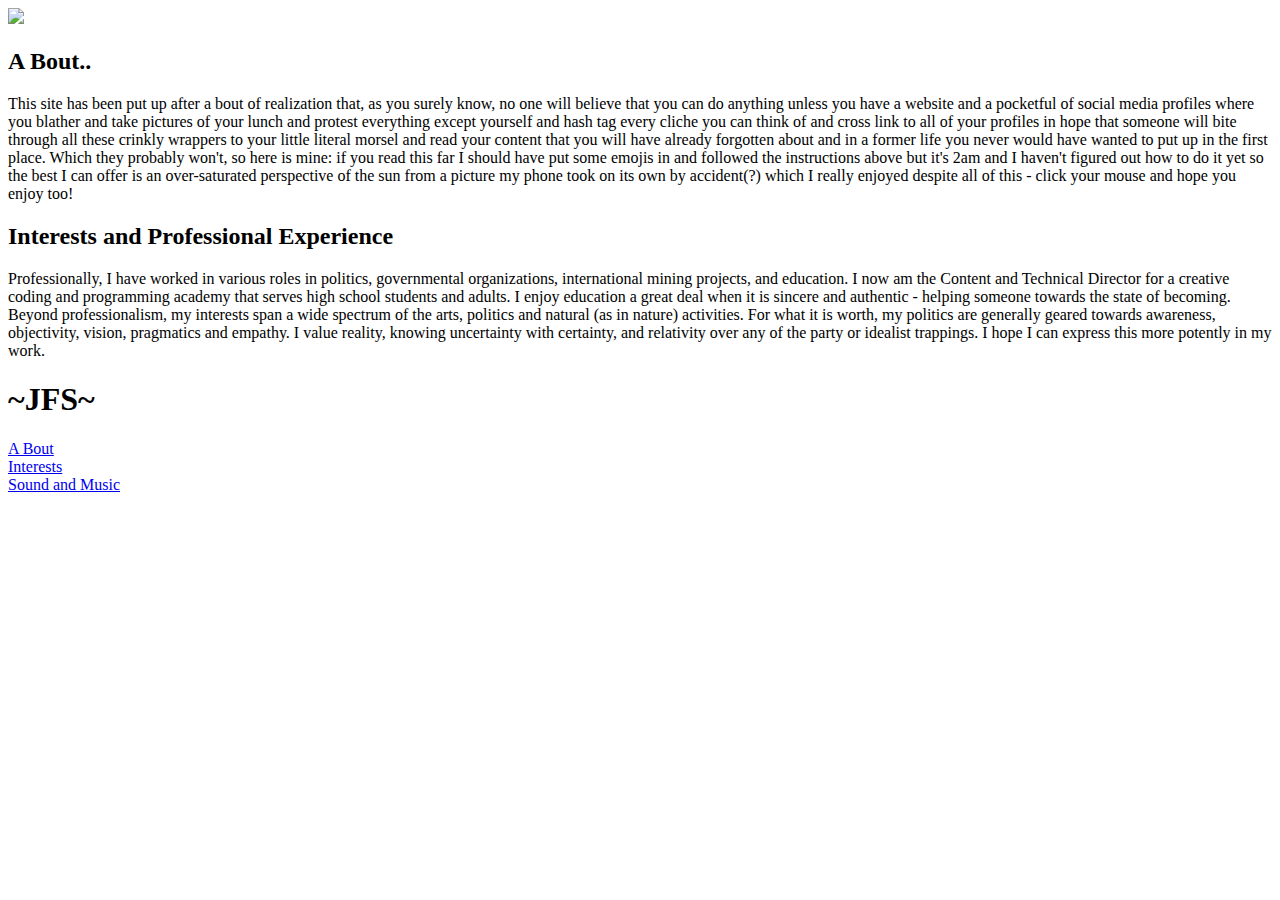
==== index.html @ 7af50859 "updates" ====
<!DOCTYPE html>

<html>
    <head>
        <link rel="stylesheet" type="text/css" href="css/appstyle.css">
        <script type="text/javascript" src="jslibs/require.js" data-main="appscripts/main.js">
        </script>
        <!-- can use header to style as well as css doc
        <style> 
            #main
            background: #dddd88;
        </style> -->
        <title>site of JFS</title>
    </head>

    <body id="body">
        <img id="img" src="assets/P_20151101_081631.jpg"> 
            <div id="main">
                <article id="article">
                    <h2 id="badger" class="font1">A Bout..</h2>
                    <!-- note format for more than 1 class -->
                    <p class="font1">This site has been put up after a bout of realization that, as you surely know, no one will believe that you can do anything unless you have a website and a pocketful of social media profiles where you blather and take pictures of your lunch and protest everything except yourself and hash tag every cliche you can think of and cross link to all of your profiles in hope that someone will bite through all these crinkly wrappers to your little literal morsel and read your content that you will have already forgotten about and in a former life you never would have wanted to put up in the first place. Which they probably won't, so here is mine: if you read this far I should have put some emojis in and followed the instructions above but it's 2am and I haven't figured out how to do it yet so the best I can offer is an over-saturated perspective of the sun from a picture my phone took on its own by accident(?) which I really enjoyed despite all of this  - click your mouse and hope you enjoy too!</p>


                    <h2 id="badger1">Interests and Professional Experience</h2>
                    <p class="font1">
                    Professionally, I have worked in various roles in politics, governmental organizations, international mining projects, and education. I now am the Content and Technical Director for a creative coding and programming academy that serves high school students and adults. I enjoy education a great deal when it is sincere and authentic - helping someone towards the state of becoming. Beyond professionalism, my interests span a wide spectrum of the arts, politics and natural (as in nature) activities. For what it is worth, my politics are generally geared towards awareness, objectivity, vision, pragmatics and empathy. I value reality, knowing uncertainty with certainty, and relativity over any of the party or idealist trappings. I hope I can express this more potently in my work.
                    </p>
                </article>

                <nav>
                    <h1 class="header">~JFS~</h1>

                    <a href="#badger" class="font">A Bout</br></a>
                    <a href="#badger1" class="font">Interests</br></a>
                    <a href="html/music.html" class="font">Sound and Music</br></a>
                </nav>

            </div>
    </body>
</html>
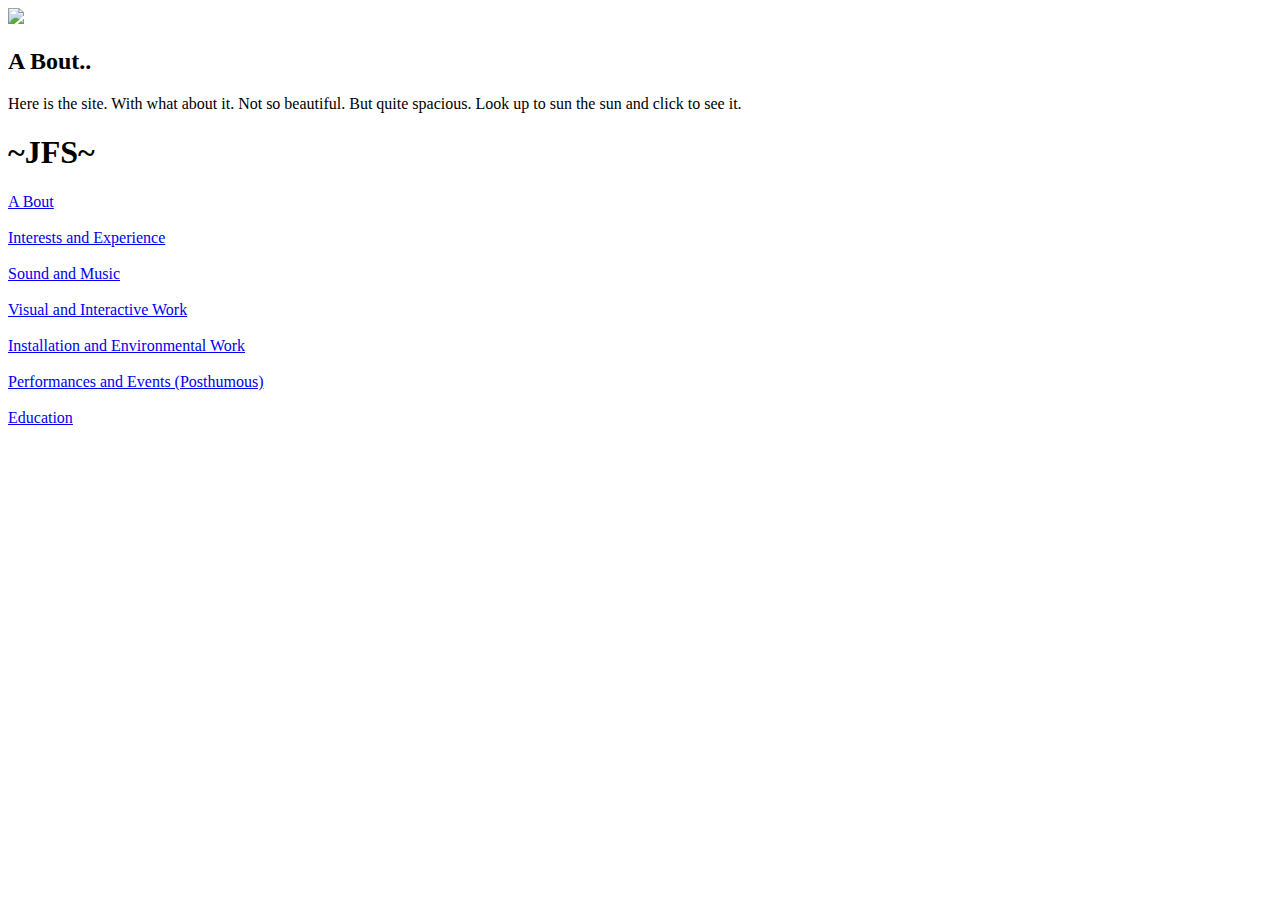
==== commit b77da109: "updates" ====
--- a/index.html
+++ b/index.html
@@ -19,21 +19,27 @@
                 <article id="article">
                     <h2 id="badger" class="font1">A Bout..</h2>
                     <!-- note format for more than 1 class -->
-                    <p class="font1">This site has been put up after a bout of realization that, as you surely know, no one will believe that you can do anything unless you have a website and a pocketful of social media profiles where you blather and take pictures of your lunch and protest everything except yourself and hash tag every cliche you can think of and cross link to all of your profiles in hope that someone will bite through all these crinkly wrappers to your little literal morsel and read your content that you will have already forgotten about and in a former life you never would have wanted to put up in the first place. Which they probably won't, so here is mine: if you read this far I should have put some emojis in and followed the instructions above but it's 2am and I haven't figured out how to do it yet so the best I can offer is an over-saturated perspective of the sun from a picture my phone took on its own by accident(?) which I really enjoyed despite all of this  - click your mouse and hope you enjoy too!</p>
+                    <p class="font1">Here is the site. With what about it. Not so beautiful. But quite spacious. Look up to sun the sun and click to see it.</p>
 
-
-                    <h2 id="badger1">Interests and Professional Experience</h2>
-                    <p class="font1">
-                    Professionally, I have worked in various roles in politics, governmental organizations, international mining projects, and education. I now am the Content and Technical Director for a creative coding and programming academy that serves high school students and adults. I enjoy education a great deal when it is sincere and authentic - helping someone towards the state of becoming. Beyond professionalism, my interests span a wide spectrum of the arts, politics and natural (as in nature) activities. For what it is worth, my politics are generally geared towards awareness, objectivity, vision, pragmatics and empathy. I value reality, knowing uncertainty with certainty, and relativity over any of the party or idealist trappings. I hope I can express this more potently in my work.
-                    </p>
                 </article>
 
                 <nav>
                     <h1 class="header">~JFS~</h1>
 
                     <a href="#badger" class="font">A Bout</br></a>
-                    <a href="#badger1" class="font">Interests</br></a>
+                    </br>
+                    <a href="html/interests.html" class="font">Interests and Experience</br></a>
+                    </br>
                     <a href="html/music.html" class="font">Sound and Music</br></a>
+                    </br>
+                    <a href="html/visual.html" class="font">Visual and Interactive Work</br></a>
+                    </br>
+                    <a href="html/installation.html" class="font">Installation and Environmental Work</br></a>
+                    </br>
+                    <a href="html/performance.html" class="font">Performances and Events (Posthumous)</br></a>
+                    </br>
+                    <a href="http://portfolio.skyrockprojects.com/jonathan/" class="font">Education</br></a>
+                  
                 </nav>
 
             </div>
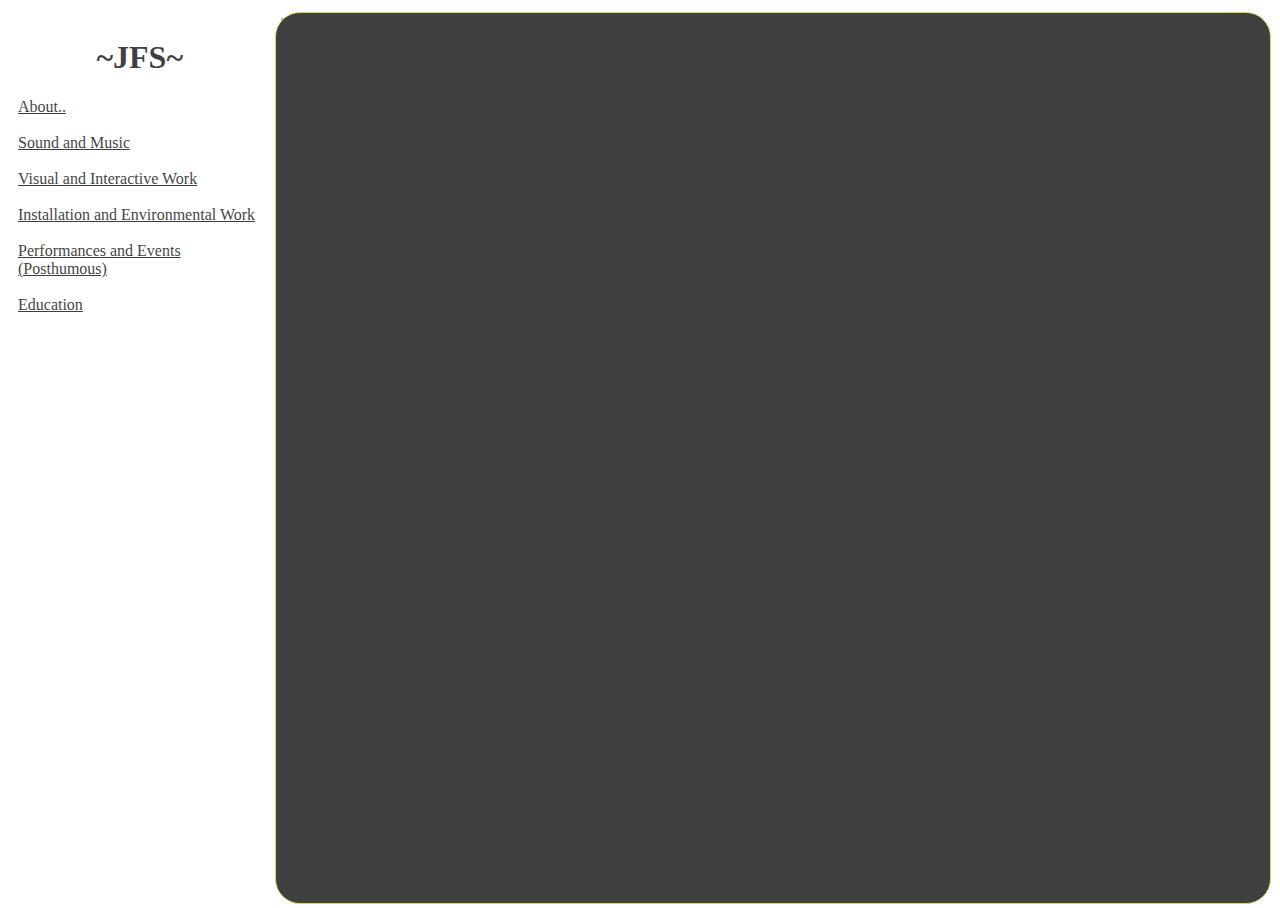
==== commit 775d5ebd: "update" ====
--- a/index.html
+++ b/index.html
@@ -3,32 +3,33 @@
 <html>
     <head>
         <link rel="stylesheet" type="text/css" href="css/appstyle.css">
-        <script type="text/javascript" src="jslibs/require.js" data-main="appscripts/main.js">
-        </script>
-        <!-- can use header to style as well as css doc
+        <!--<script type="text/javascript" src="jslibs/require.js" data-main="appscripts/main.js">
+        </script>-->
+        <!-- can use header to style as well as css doc-->
         <style> 
-            #main
-            background: #dddd88;
-        </style> -->
+            /*#main
+            background: #dddd88;*/
+            #content
+            {
+                position: absolute; flex: 3 1 65%;
+                order: 2; z-index: -99999; -webkit-transform: scale(2.1); -webkit-transform-origin: 0 0;
+            }
+        </style> 
         <title>site of JFS</title>
     </head>
 
     <body id="body">
-        <img id="img" src="assets/P_20151101_081631.jpg"> 
+        <!--<img id="img" src="assets/P_20151101_081631.jpg">--> 
             <div id="main">
                 <article id="article">
-                    <h2 id="badger" class="font1">A Bout..</h2>
+                    <iframe id="content" src="appscripts/index.html" width=35% height=35% scrolling="no" ></iframe>
                     <!-- note format for more than 1 class -->
-                    <p class="font1">Here is the site. With what about it. Not so beautiful. But quite spacious. Look up to sun the sun and click to see it.</p>
-
                 </article>
 
                 <nav>
                     <h1 class="header">~JFS~</h1>
 
-                    <a href="#badger" class="font">A Bout</br></a>
-                    </br>
-                    <a href="html/interests.html" class="font">Interests and Experience</br></a>
+                    <a href="html/interests.html" class="font">About..</br></a>
                     </br>
                     <a href="html/music.html" class="font">Sound and Music</br></a>
                     </br>
--- a/css/appstyle.css
+++ b/css/appstyle.css
@@ -0,0 +1,139 @@
+html {
+  height:100%;
+  width:99%;
+}
+
+body {
+  /*background-image: url("https://s-media-cache-ak0.pinimg.com/564x/b7/d1/9b/b7d19b9caa32982754547bc41afc4a97.jpg");
+  background-repeat: no-repeat;
+  background-size: 100% 100%;*/
+  height: 100%;
+  width: 99%; 
+  /*background-color: hsla(240, 40%, 75%, 0.5);*/ /* has side-effect of fixing view port of body size?*/
+  position: absolute;
+  z-index: 1;
+}
+
+/*div {
+  height: 100%;
+  width: 100%;
+}*/
+
+  /*#img { 
+    /* Set rules to fill background 
+    min-height: 100%;
+    min-width: 100%;
+    
+    /* Set up proportionate scaling 
+    width: 100%;
+    height: 100%;
+    
+    /* Set up positioning 
+    position: fixed;
+    top: 0;
+    left: 0;
+
+    z-index: -1;
+    opacity: 0.5;
+   }*/
+
+  #main {
+   min-height: 100%;
+   max-height: 100%;
+   margin: 0px;
+   padding: 0px;
+   display: flex;
+   flex-flow: row;
+   opacity: 0.75; 
+   }
+ 
+  #main > article {
+   margin: 4px;
+   padding: 5px;
+   border: 1px solid #cccc33;
+   background: #000;
+   border-radius: 25px;
+   flex: 3 1 65%;
+   order: 2;
+   overflow: scroll;
+   }
+  
+  #main > nav {
+   margin: 4px;
+   padding: 5px;
+   border: 1px solid #ffffff;
+   border-radius: 25px;
+   background: #fff;
+   flex: 1 6 15%;
+   order: 1;
+   }
+
+   #badger {
+    text-align: center;
+    color: #fff;
+   }
+
+   #badger1 {
+    text-align: center;
+    color: #fff;
+   }
+
+   /*.colorg {
+    background: linear-gradient(to right, orange, yellow, green); /* specify direction
+   }*/
+
+   .font {
+    text-align: left;
+    font-size: 10
+    text-indent: 50px;
+    color: #000;
+    /*color: hsl(70, 100%, 80%); hue saturation lightness 0-0 (or 360) is red, 120 is green, 240 is blue. Saturation is a percentage value; 0% means a shade of gray and 100% is the full color. Lightness is also a percentage; 0% is black, 100% is white.*/
+       }
+   
+    .font1 {
+    text-align: center;
+    font-size: 10
+    text-indent: 50px;
+    color: #fff;
+    /*color: hsl(70, 100%, 80%); hue saturation lightness 0-0 (or 360) is red, 120 is green, 240 is blue. Saturation is a percentage value; 0% means a shade of gray and 100% is the full color. Lightness is also a percentage; 0% is black, 100% is white.*/
+    }
+
+   .header {
+    text-align: center;
+    color: #000;
+   }
+
+   .header1 {
+    text-align: center;
+    color: #fff;
+   }
+
+   .quotation {
+    margin-left: 10%;
+    margin-right: 10%;
+    padding: 2%;
+    color: #fff;
+   }
+
+    
+  /* Too narrow to support three columns */
+  @media all and (max-width: 640px) {
+  
+   #main, #page  {
+    flex-flow: column;
+    flex-direction: column;
+   }
+
+   #main > article, #main > nav{ /* add #main > aside  if aside */
+    /* Return them to document order */
+            order: 0;
+   }
+   #main > nav, #main > header{ /*no article? add aside, footer if aside, footer*/
+    min-height: 50px;
+    max-height: 50px;
+   }
+  };
+
+  
+
+
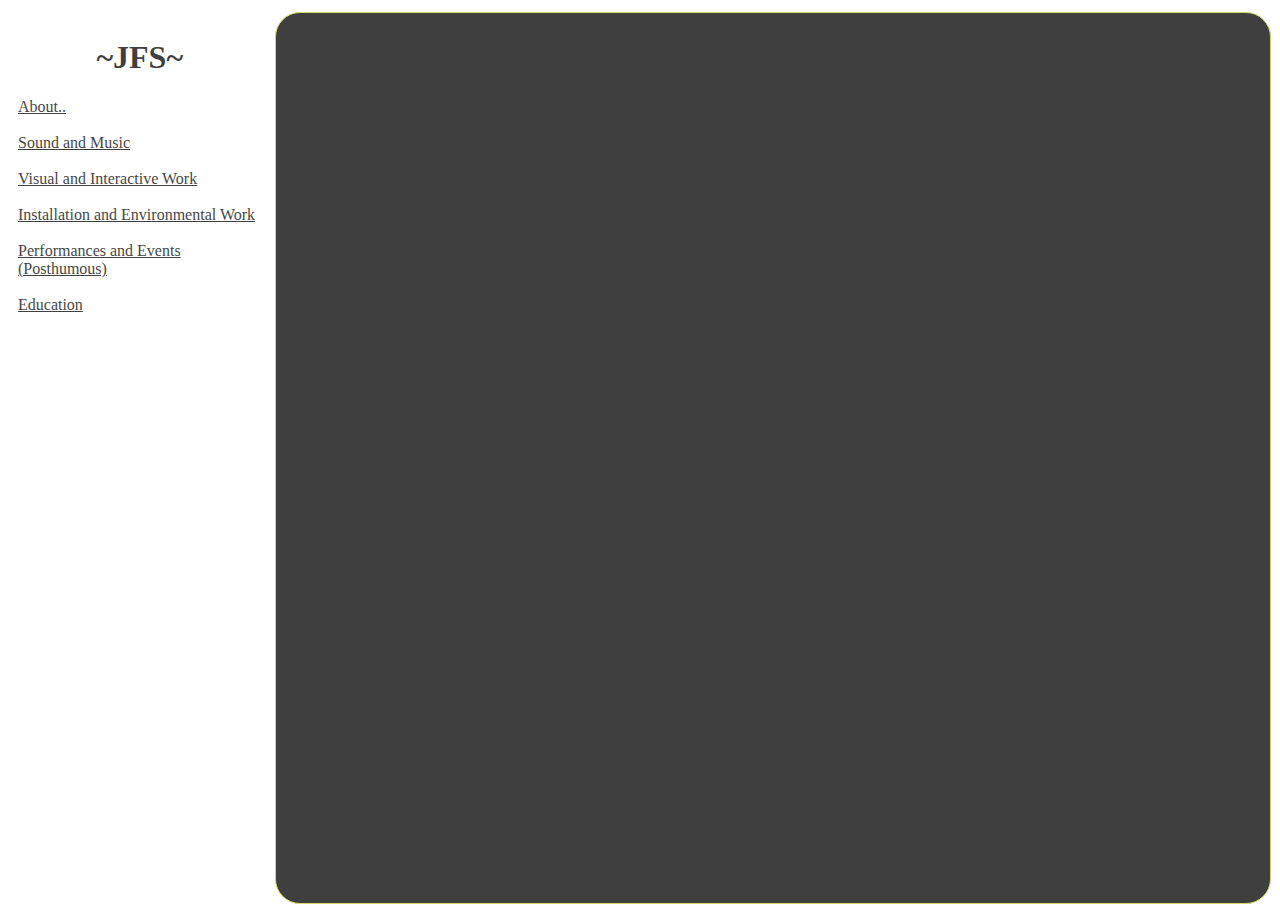
==== commit 8d7ceee4: "update" ====
--- a/index.html
+++ b/index.html
@@ -11,9 +11,9 @@
             background: #dddd88;*/
             #content
             {
-                position: absolute; flex: 3 1 65%;
-                order: 2; z-index: -99999; -webkit-transform: scale(2.1); -webkit-transform-origin: 0 0;
+                position:relative; left: -2%; right: 102%; bottom: 103%; top: -1%; z-index: 1; 
             }
+            
         </style> 
         <title>site of JFS</title>
     </head>
@@ -22,7 +22,8 @@
         <!--<img id="img" src="assets/P_20151101_081631.jpg">--> 
             <div id="main">
                 <article id="article">
-                    <iframe id="content" src="appscripts/index.html" width=35% height=35% scrolling="no" ></iframe>
+                    <iframe id="content" src="appscripts/index.html" width=104% height=104% frameborder="0" style="border:0-moz-border-radius: 25px;
+                    border-radius: 25px;""></iframe>
                     <!-- note format for more than 1 class -->
                 </article>
 
--- a/css/appstyle.css
+++ b/css/appstyle.css
@@ -38,6 +38,7 @@
    }*/
 
   #main {
+   position: relative;
    min-height: 100%;
    max-height: 100%;
    margin: 0px;
@@ -48,6 +49,8 @@
    }
  
   #main > article {
+   
+   overflow: hidden;
    margin: 4px;
    padding: 5px;
    border: 1px solid #cccc33;
@@ -55,7 +58,6 @@
    border-radius: 25px;
    flex: 3 1 65%;
    order: 2;
-   overflow: scroll;
    }
   
   #main > nav {
@@ -119,12 +121,12 @@
   /* Too narrow to support three columns */
   @media all and (max-width: 640px) {
   
-   #main, #page  {
+   #main, #page, #content  {
     flex-flow: column;
     flex-direction: column;
    }
 
-   #main > article, #main > nav{ /* add #main > aside  if aside */
+   #main > article, #main > nav, #content{ /* add #main > aside  if aside */
     /* Return them to document order */
             order: 0;
    }
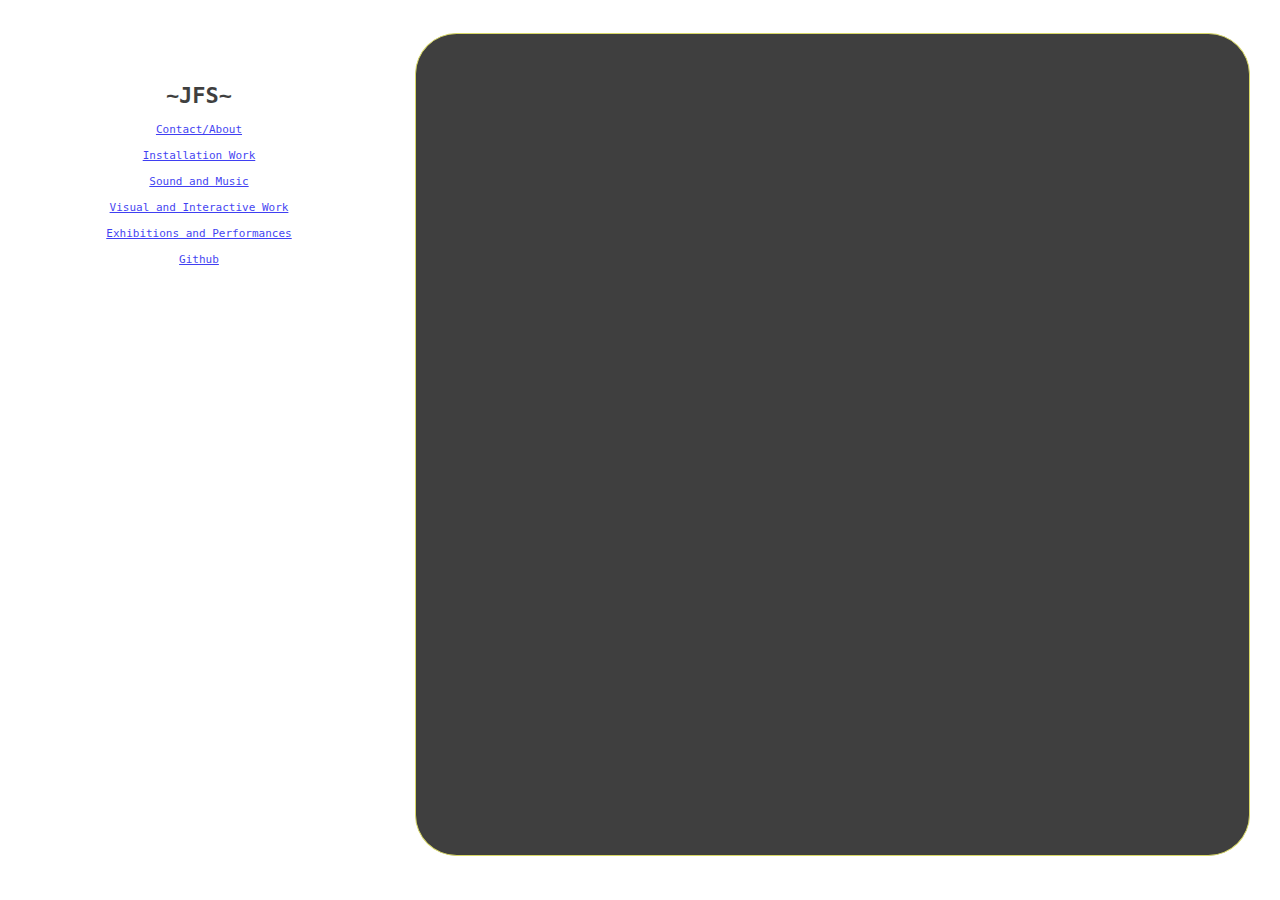
==== commit 6b74e4da: "clean up" ====
--- a/index.html
+++ b/index.html
@@ -3,48 +3,36 @@
 <html>
     <head>
         <link rel="stylesheet" type="text/css" href="css/appstyle.css">
-        <!--<script type="text/javascript" src="jslibs/require.js" data-main="appscripts/main.js">
-        </script>-->
-        <!-- can use header to style as well as css doc-->
-        <style> 
-            /*#main
-            background: #dddd88;*/
-            #content
-            {
-                position:relative; left: -2%; right: 102%; bottom: 103%; top: -1%; z-index: 1; 
-            }
-            
-        </style> 
+        <!-- can use style element tag to style as well as css doc-->
+        
         <title>site of JFS</title>
     </head>
 
-    <body id="body">
-        <!--<img id="img" src="assets/P_20151101_081631.jpg">--> 
-            <div id="main">
-                <article id="article">
-                    <iframe id="content" src="appscripts/index.html" width=104% height=104% frameborder="0" style="border:0-moz-border-radius: 25px;
-                    border-radius: 25px;""></iframe>
-                    <!-- note format for more than 1 class -->
-                </article>
+    <body>
+        <div id="main">
+            <article>
+                <!-- can style within element too-->
+                <iframe id="image-main" src="appscripts/sketch.html" frameborder="0"></iframe>
+            </article>
 
-                <nav>
-                    <h1 class="header">~JFS~</h1>
+            <nav class = "font">
+                <h1 class="header">~JFS~</h1>
 
-                    <a href="html/interests.html" class="font">About..</br></a>
-                    </br>
-                    <a href="html/music.html" class="font">Sound and Music</br></a>
-                    </br>
-                    <a href="html/visual.html" class="font">Visual and Interactive Work</br></a>
-                    </br>
-                    <a href="html/installation.html" class="font">Installation and Environmental Work</br></a>
-                    </br>
-                    <a href="html/performance.html" class="font">Performances and Events (Posthumous)</br></a>
-                    </br>
-                    <a href="http://portfolio.skyrockprojects.com/jonathan/" class="font">Education</br></a>
-                  
-                </nav>
+                <a href="html/about.html">Contact/About</br></a>
+                </br>
+                <a href="html/installation.html">Installation Work</br></a>
+                </br>
+                <a href="html/music.html">Sound and Music</br></a>
+                </br>
+                <a href="html/visual.html">Visual and Interactive Work</br></a>
+                </br>
+                <a href="html/performance.html">Exhibitions and Performances</br></a>
+                </br>
+                <a href="https://github.com/J-Fo-S">Github</br></a>
+                </br> 
+            </nav>
 
-            </div>
+        </div>
     </body>
 </html>
 
--- a/css/appstyle.css
+++ b/css/appstyle.css
@@ -1,140 +1,103 @@
 html {
-  height:100%;
+  height:99%;
   width:99%;
 }
 
 body {
-  /*background-image: url("https://s-media-cache-ak0.pinimg.com/564x/b7/d1/9b/b7d19b9caa32982754547bc41afc4a97.jpg");
-  background-repeat: no-repeat;
-  background-size: 100% 100%;*/
-  height: 100%;
+  height: 99%;
   width: 99%; 
-  /*background-color: hsla(240, 40%, 75%, 0.5);*/ /* has side-effect of fixing view port of body size?*/
   position: absolute;
   z-index: 1;
 }
 
-/*div {
-  height: 100%;
-  width: 100%;
-}*/
+#main {
+ min-height: 98%;
+ max-height: 98%;
+ margin: 0px;
+ padding: 0px;
+ display: flex;
+ flex-flow: row;
+ opacity: 0.75; 
+ }
 
-  /*#img { 
-    /* Set rules to fill background 
-    min-height: 100%;
-    min-width: 100%;
-    
-    /* Set up proportionate scaling 
-    width: 100%;
-    height: 100%;
-    
-    /* Set up positioning 
-    position: fixed;
-    top: 0;
-    left: 0;
+#main > nav {
+ margin: 2%;
+ padding: 2%;
+ border: 10px solid #ffffff;
+ border-radius: 5%;
+ background: #fff;
+ flex: 1 1 0;
+ order: 1;
+ }
 
-    z-index: -1;
-    opacity: 0.5;
-   }*/
+#main > article {
+ margin: 2%;
+ padding: 2%;
+ border: 1px solid #cccc33;
+ background: #000;
+ border-radius: 5%;
+ flex: 3 1 0;
+ order: 2;
+ overflow: scroll;
+ }
 
-  #main {
-   position: relative;
-   min-height: 100%;
-   max-height: 100%;
-   margin: 0px;
-   padding: 0px;
-   display: flex;
-   flex-flow: row;
-   opacity: 0.75; 
-   }
+ #image-main {
+  position:relative; 
+  margin-left:2.5%;
+  margin-top: 1.5%; 
+  max-height: 95%;
+  max-width: 95%;
+  min-height: 95%;
+  min-width: 95%;
+  border:0 -moz-border-radius: 2.5%;
+  border-radius: 2.5%;
+  z-index: 1;
+  } 
+
+ .font {
+  font-family: Consolas, monaco, monospace;
+  text-align: center;
+  font-size: 11px;
+  text-indent: 0%;
+  color: #000;
+  }
  
-  #main > article {
-   
-   overflow: hidden;
-   margin: 4px;
-   padding: 5px;
-   border: 1px solid #cccc33;
-   background: #000;
-   border-radius: 25px;
-   flex: 3 1 65%;
-   order: 2;
-   }
+  .font1 {
+  font-family: Consolas, monaco, monospace;
+  text-align: center;
+  font-size: 11px;
+  text-indent: 0%;
+  color: #fff;
+  }
+
+ .header {
+  text-align: center;
+  color: #000;
+  }
+
+ .header1 {
+  text-align: center;
+  color: #fff;
+  }
+
   
-  #main > nav {
-   margin: 4px;
-   padding: 5px;
-   border: 1px solid #ffffff;
-   border-radius: 25px;
-   background: #fff;
-   flex: 1 6 15%;
-   order: 1;
-   }
+/* Too narrow to support three columns */
+@media all and (max-width: 640px) {
 
-   #badger {
-    text-align: center;
-    color: #fff;
-   }
+ #main {
+  flex-flow: column;
+  flex-direction: column;
+ }
 
-   #badger1 {
-    text-align: center;
-    color: #fff;
-   }
+ #main > article, #main > nav { 
+  order: 0;
+ }
 
-   /*.colorg {
-    background: linear-gradient(to right, orange, yellow, green); /* specify direction
-   }*/
-
-   .font {
-    text-align: left;
-    font-size: 10
-    text-indent: 50px;
-    color: #000;
-    /*color: hsl(70, 100%, 80%); hue saturation lightness 0-0 (or 360) is red, 120 is green, 240 is blue. Saturation is a percentage value; 0% means a shade of gray and 100% is the full color. Lightness is also a percentage; 0% is black, 100% is white.*/
-       }
-   
-    .font1 {
-    text-align: center;
-    font-size: 10
-    text-indent: 50px;
-    color: #fff;
-    /*color: hsl(70, 100%, 80%); hue saturation lightness 0-0 (or 360) is red, 120 is green, 240 is blue. Saturation is a percentage value; 0% means a shade of gray and 100% is the full color. Lightness is also a percentage; 0% is black, 100% is white.*/
-    }
-
-   .header {
-    text-align: center;
-    color: #000;
-   }
-
-   .header1 {
-    text-align: center;
-    color: #fff;
-   }
-
-   .quotation {
-    margin-left: 10%;
-    margin-right: 10%;
-    padding: 2%;
-    color: #fff;
-   }
-
-    
-  /* Too narrow to support three columns */
-  @media all and (max-width: 640px) {
-  
-   #main, #page, #content  {
-    flex-flow: column;
-    flex-direction: column;
-   }
-
-   #main > article, #main > nav, #content{ /* add #main > aside  if aside */
-    /* Return them to document order */
-            order: 0;
-   }
-   #main > nav, #main > header{ /*no article? add aside, footer if aside, footer*/
-    min-height: 50px;
-    max-height: 50px;
-   }
-  };
+ #main > nav, #main > header {
+  min-height: 50px;
+  max-height: 50px;
+ }
+};
 
   
 
